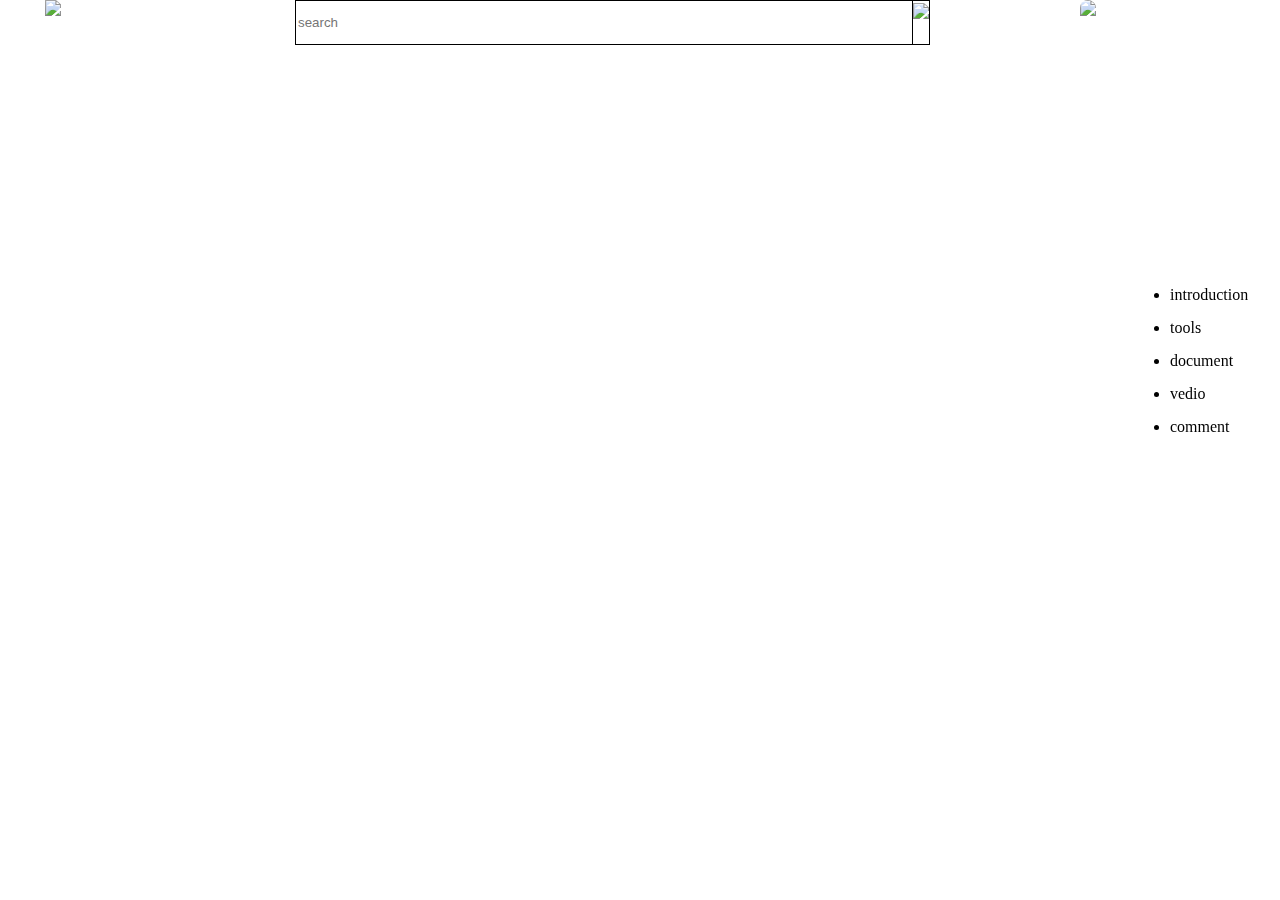
==== webdesign/Index.html @ b6ffe89a "update webdesign/Index.html" ====
<!DOCTYPE html>
<html>
  <head>
    <style>
    .head{
      display: flex;
      height: 45px;
      position: fixed;
      top: 0px;
      left: 0px;
      right: 0px; 
    }  
    
    .head-left{
      display: flex;
      width: 200px;
      margin-right: 50px;

      padding-left: 45px;
      
    }  
      
    .head-mid{
      display: flex;
      flex: 1;
      
    }  
    .head-right{
      display: flex;
      width: 300px;
      margin-left: 50px;
  
    }
    
    .course{
      position: fixed;
      top: 100px;
      left: 0;
      width: 150px;
      bottom: 0px;
      overflow-y: auto;

    }  
    
    .catalogue{
      position: fixed;
      top: 30%;
      right: 0;
      height: 200px;
      width: 150px;
      overflow-y: auto;

    }
    .catalogue ul li{
      padding-bottom: 15px;
      
    }
    
    </style>


  </head>
  
  
  <body>
  <div class="head">
    <div class="head-left">
      <img height="45px" src="http://picture.gptkong.com/20240513/20009439e5dd104e1ab48b390c6c21ee8c.png">
  
    </div>
    
    <div class="head-mid">
      <input type="text" placeholder="search"
      style="
      flex: 1;
      border-color:rgba(0,0,0,1);
      margin-right:-1px;
      border-width:1px;
      border-style:solid
      
      ">
    
      <img 
      style="
      padding-top:2px;
      border-width:1px;
      border-style:solid;
      border-color:rgba(0,0,0,1);"
      height="41px" src="http://picture.gptkong.com/20240513/1824ea1a3fc9644e828742196687baf56a.png">
    </div>
    
    <div class="head-right">
      <img  style="
      margin-left:100px;
      border-radius:22px;
      height="45px"  src="http://picture.gptkong.com/20240513/18201557fcf764432083ddb4edcf74a860.jpg">
    </div>
  </div>
  
  <div class="course"></div>
  
  
  <div class="catalogue">
        <ul style="
    ">
      <li>introduction</li>
      <li> tools</li>
      <li> document</li>
      <li> vedio</li>
      <li> comment</li>
    </ul>
      
    </ul>
    
  </div>  
  </body>
</html>
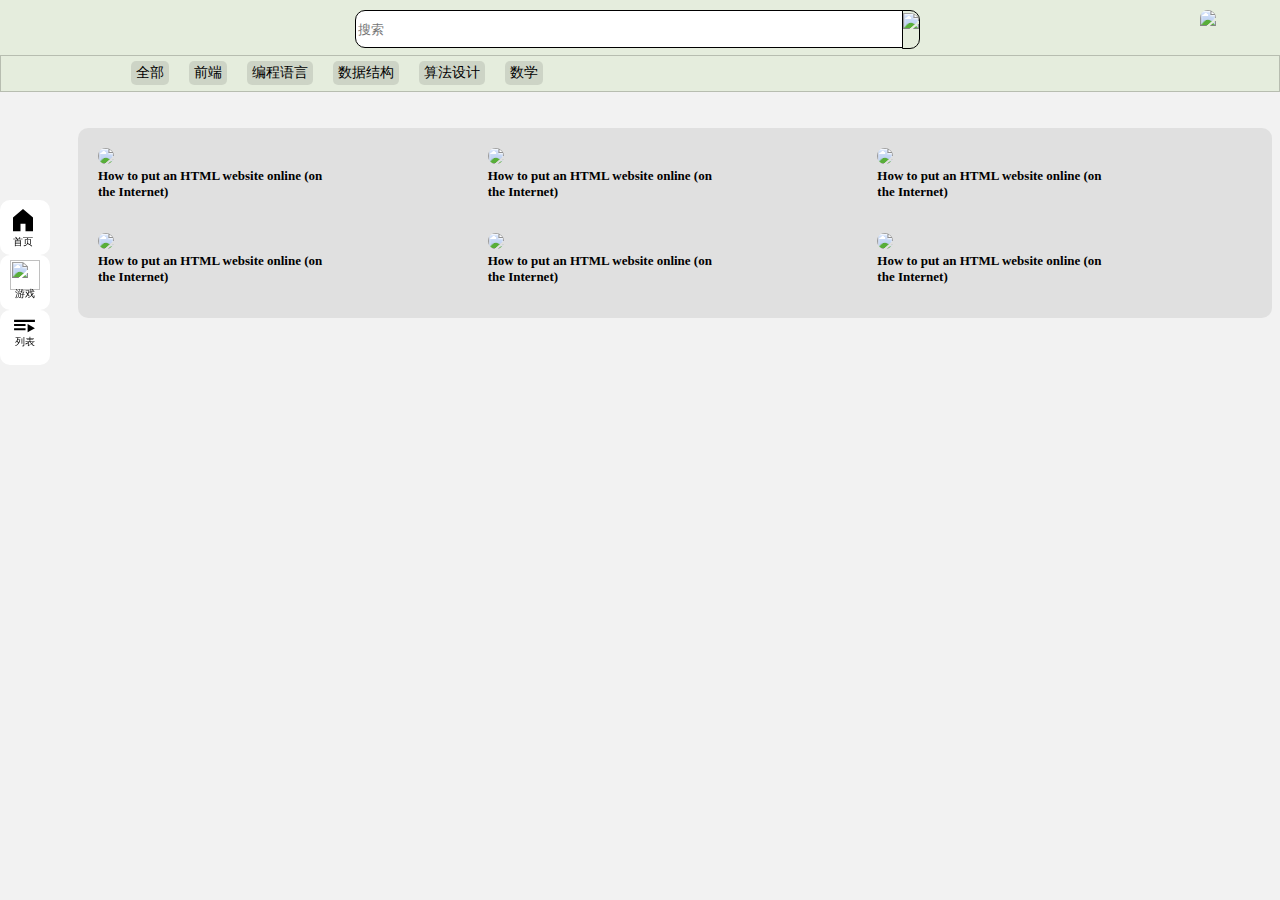
==== commit 7e36fe12: "hi" ====
--- a/webdesign/Index.html
+++ b/webdesign/Index.html
@@ -1,117 +1,449 @@
 <!DOCTYPE html>
 <html>
-  <head>
+  <head>   
+    
+  
+
+    
     <style>
+
+
     .head{
-      display: flex;
-      height: 45px;
+      padding: 10px;
+      background-color: rgb(229, 237, 221);
+      display: flex;
+      height: 38px;
       position: fixed;
       top: 0px;
       left: 0px;
       right: 0px; 
+      transition: 0.1s;
     }  
-    
     .head-left{
       display: flex;
       width: 200px;
-      margin-right: 50px;
-
+      margin-right: 100px;
       padding-left: 45px;
       
     }  
-      
     .head-mid{
       display: flex;
       flex: 1;
-      
     }  
-    .head-right{
-      display: flex;
-      width: 300px;
-      margin-left: 50px;
-  
-    }
-    
-    .course{
-      position: fixed;
-      top: 100px;
-      left: 0;
-      width: 150px;
-      bottom: 0px;
-      overflow-y: auto;
-
-    }  
-    
-    .catalogue{
-      position: fixed;
-      top: 30%;
-      right: 0;
-      height: 200px;
-      width: 150px;
-      overflow-y: auto;
-
-    }
-    .catalogue ul li{
-      padding-bottom: 15px;
-      
-    }
-    
-    </style>
-
-
-  </head>
-  
-  
-  <body>
-  <div class="head">
-    <div class="head-left">
-      <img height="45px" src="http://picture.gptkong.com/20240513/20009439e5dd104e1ab48b390c6c21ee8c.png">
-  
-    </div>
-    
-    <div class="head-mid">
-      <input type="text" placeholder="search"
-      style="
+    .head-mid input{
       flex: 1;
       border-color:rgba(0,0,0,1);
       margin-right:-1px;
       border-width:1px;
-      border-style:solid
-      
-      ">
-    
-      <img 
-      style="
+      border-style:solid;
+      border-radius: 10px 0 0 10px;
+    }
+    .head-mid img{
       padding-top:2px;
       border-width:1px;
       border-style:solid;
-      border-color:rgba(0,0,0,1);"
-      height="41px" src="http://picture.gptkong.com/20240513/1824ea1a3fc9644e828742196687baf56a.png">
+      border-color:rgba(0,0,0,1);
+      border-radius: 0 10px 10px 0;
+      cursor: pointer;
+    }
+    .head-right{
+      display: flex;
+      width: 300px;
+      margin-left: 50px;
+    }
+    .head-picture{
+      margin-left:230px;
+      border-radius:22px;
+      vertical-align: middle;
+      cursor:pointer;
+    }
+    
+
+    .course{
+      background-color: rgb(229, 237, 221);
+      position: fixed;
+      top: 55px;
+      left: 0px;
+      right: 0;
+      height: 35px;
+      overflow-x: auto;
+      border: 1px solid rgba(0,0,0, 0.2);
+      padding-left: 80px;
+    }  
+    .course li {
+      margin-top: 5px;
+      padding: 3px;
+      padding-left: 5px;
+      padding-right: 5px;
+      border-radius: 5px;
+      list-style: none;
+      margin-right: 20px;
+      color: black;
+      background-color: rgba(0,0,0, 0.1);
+      font-size: 14px;
+      transition: 0.1s;
+      cursor: pointer;
+    }
+    .course li:hover{
+      background-color: rgba(0,0,0, 0.2);
+    }
+    .course li:active{
+      background-color: rgba(0,0,0, 1);
+      color: white;
+    }
+    .course li:visited{
+      background-color: rgba(0,0,0, 1);
+      color: white;
+    }
+
+
+
+    .navigate{
+      display: flex;
+      flex-flow: column;
+      position: fixed;
+      top: 200px;
+      left: 0px;
+      height: 400px;
+      width: 50px;
+
+    }
+    .homepage-icon,.game-icon,.playlist-icon{
+      height: 55px;
+      padding-left: 8px;
+      padding-right: 8px;
+      border-radius: 10px;
+      background-color: white;
+      transition: 0.1s;
+      cursor: pointer;
+    }
+    .homepage-icon:hover,.game-icon:hover,.playlist-icon:hover{
+      background-color: rgba(0,0,0, 0.1);
+    }
+
+    .vdo{
+      padding: 20px;
+      box-shadow: rgba(0,0,0, 0.2);
+      border-radius: 10px;
+      background-color: rgba(0, 0, 0,0.07);
+      display: grid;
+      grid-template-columns:1fr 1fr 1fr;
+      column-gap: 15px;
+      row-gap: 20px;
+    }
+    .pct1{
+      border-radius: 15px;
+    }
+    .intro{
+      width: 240px;
+      font-size: 13px;
+      margin-top: 0px;
+      font-weight: bold;
+    }
+
+
+
+    .click-head-picture{
+    transition: 0.1s;
+    display: none;
+    box-shadow: 0px 0px 8px rgb(0, 0, 0, 0.5);
+    background-color: rgb(220, 217, 217);
+    border-radius: 3px;
+    position:fixed;
+    top: 10px;
+    right: 90px;
+    width: 150px;
+    height: 250px;
+  }
+  .click-head-picture ul{
+    margin-top: 60px;
+    padding: 0px;
+    width: 100%;
+    list-style-type: none;
+    font-size: 13px;
+    line-height: 20px;
+  }
+ 
+  .click-head-picture li{
+    transition: 0.1s;
+    line-height: 21px;
+    padding-left: 15px;
+    cursor: pointer;
+  }
+  .click-head-picture li:hover{
+    background-color: rgba(0,0,0,0.1);
+    font-size: 15px;
+  }
+
+        
+    </style>
+
+
+
+  </head>
+  
+  
+  <body style="
+  background-color: rgba(0, 0, 0, 0.05);
+  padding-left: 70px;
+  padding-top: 120px;
+  ">
+  
+
+
+  
+  <div class="head">
+    <div class="head-left">
+
+    </div>
+
+    <div class="head-mid">
+      <input type="text" placeholder="搜索">
+    
+      <img height="34.5px" src="http://picture.gptkong.com/20240513/1824ea1a3fc9644e828742196687baf56a.png">
     </div>
     
     <div class="head-right">
-      <img  style="
-      margin-left:100px;
-      border-radius:22px;
-      height="45px"  src="http://picture.gptkong.com/20240513/18201557fcf764432083ddb4edcf74a860.jpg">
-    </div>
-  </div>
-  
-  <div class="course"></div>
-  
-  
-  <div class="catalogue">
-        <ul style="
+      <img  class="head-picture"     height="100%"  src="http://picture.gptkong.com/20240513/18201557fcf764432083ddb4edcf74a860.jpg">
+    </div>
+
+      <div class="course">
+    <ul style="
+      overflow-x: auto;
+      white-space: nowrap;
+      display: flex;
+      margin: 0;
+      padding: 0;
+      flex-direction: row;
+      padding-left: 50px;
+
     ">
-      <li>introduction</li>
-      <li> tools</li>
-      <li> document</li>
-      <li> vedio</li>
-      <li> comment</li>
+      <li>全部</li>
+      <li>前端</li>
+      <li>编程语言</li>
+      <li>数据结构</li>
+      <li>算法设计</li>
+      <li>数学</li>
     </ul>
+  </div>
+  </div>
+  
+
+
+
+
+  
+
+
+  <div class="navigate">
+    <div class="homepage-icon">
+      <div style="margin-top: 5px; width: 30px;  height: 30px; display: block; fill: currentcolor;"><svg xmlns="http://www.w3.org/2000/svg" enable-background="new 0 0 24 24" height="24" viewBox="0 0 24 24" width="24" focusable="false" style="pointer-events: none; display: inherit; width: 100%; height: 100%;"><g><path d="M4 21V10.08l8-6.96 8 6.96V21h-6v-6h-4v6H4z"></path></g></svg>  
+      <p style="
+      font-size: 10px; 
+      margin: 0px;
+      vertical-align: top;
+      text-align: center;
+      ">首页</p>
+      </div>
+    </div>
+
+    <div class="game-icon">
+      <img height="30" width="30" 
+      style="
+      margin: 0px;
+      padding-left: 1.5px;
+      padding-top: 5px;
+      "
+      src="http://picture.gptkong.com/20240514/1525589cf64cee4ed8855a0236bd6e3e6f.png">
+
+      <p style="
+      font-size: 10px; 
+      margin: 0px;
+      margin-top: -7px;
+      vertical-align: top;
+      text-align: center;
+      ">游戏</p>
+    </div>
+ 
+    <div class="playlist-icon">
+      <div style="width: 25px; padding-left: 4px; 
+      height: 30px; display: block; fill: currentcolor;"><svg xmlns="http://www.w3.org/2000/svg" height="24" viewBox="0 0 24 24" width="24" focusable="false" style="pointer-events: none; display: inherit; width: 100%; height: 100%;"><path d="M15 19v-8l7 4-7 4Zm7-12H2v2h20V7Zm-9 6H2v-2h11v2Zm0 4H2v-2h11v2Z"></path></svg></div>
       
-    </ul>
-    
-  </div>  
-  </body>
+    </div>
+    <p style="
+    font-size: 10px; 
+    margin: 0px;
+    margin-top: -30px;
+    vertical-align: top;
+    text-align: center;
+    ">列表</p>
+
+  </div>
+
+  <div class="vdo">
+<div>  
+  <div>
+   <img class="pct1"  width="100%" src="https://i.ytimg.com/vi/p1QU3kLFPdg/hq720.jpg?sqp=-oaymwEcCNAFEJQDSFXyq4qpAw4IARUAAIhCGAFwAcABBg==&rs=AOn4CLCnxuRiVlwwfIWUI0t-nSFxwCq7Rg"
+  </div>
+
+  <div>
+
+
+
+   <div class="introduction">
+      <p  class="intro">
+          How to put an HTML website online (on the Internet)
+      </p>
+   </div>
+  
+  </div>
+</div>
+
+  
+</div>
+
+<div>  
+  <div>
+   <img class="pct1"  width="100%" src="https://i.ytimg.com/vi/p1QU3kLFPdg/hq720.jpg?sqp=-oaymwEcCNAFEJQDSFXyq4qpAw4IARUAAIhCGAFwAcABBg==&rs=AOn4CLCnxuRiVlwwfIWUI0t-nSFxwCq7Rg"
+  </div>
+
+  <div>
+
+
+
+   <div class="introduction">
+      <p  class="intro">
+          How to put an HTML website online (on the Internet)
+      </p>
+   </div>
+  
+  </div>
+</div>
+
+  
+</div>
+
+<div>  
+  <div>
+   <img class="pct1"  width="100%" src="https://i.ytimg.com/vi/p1QU3kLFPdg/hq720.jpg?sqp=-oaymwEcCNAFEJQDSFXyq4qpAw4IARUAAIhCGAFwAcABBg==&rs=AOn4CLCnxuRiVlwwfIWUI0t-nSFxwCq7Rg"
+  </div>
+
+  <div>
+
+
+   <div class="introduction">
+      <p  class="intro">
+          How to put an HTML website online (on the Internet)
+      </p>
+   </div>
+  
+  </div>
+</div>
+
+  
+</div>
+
+<div>  
+  <div>
+   <img class="pct1"  width="100%" src="https://i.ytimg.com/vi/p1QU3kLFPdg/hq720.jpg?sqp=-oaymwEcCNAFEJQDSFXyq4qpAw4IARUAAIhCGAFwAcABBg==&rs=AOn4CLCnxuRiVlwwfIWUI0t-nSFxwCq7Rg"
+  </div>
+
+  <div>
+
+
+
+   <div class="introduction">
+      <p  class="intro">
+          How to put an HTML website online (on the Internet)
+      </p>
+   </div>
+  
+  </div>
+</div>
+
+  
+</div>
+
+<div>  
+  <div>
+   <img class="pct1"  width="100%" src="https://i.ytimg.com/vi/p1QU3kLFPdg/hq720.jpg?sqp=-oaymwEcCNAFEJQDSFXyq4qpAw4IARUAAIhCGAFwAcABBg==&rs=AOn4CLCnxuRiVlwwfIWUI0t-nSFxwCq7Rg"
+  </div>
+
+  <div>
+
+ 
+
+   <div class="introduction">
+      <p  class="intro">
+          How to put an HTML website online (on the Internet)
+      </p>
+   </div>
+  
+  </div>
+</div>
+
+  
+</div>
+
+<div>  
+  <div>
+   <img class="pct1"  width="100%" src="https://i.ytimg.com/vi/p1QU3kLFPdg/hq720.jpg?sqp=-oaymwEcCNAFEJQDSFXyq4qpAw4IARUAAIhCGAFwAcABBg==&rs=AOn4CLCnxuRiVlwwfIWUI0t-nSFxwCq7Rg"
+  </div>
+
+  <div>
+
+   <div class="introduction">
+      <p  class="intro">
+          How to put an HTML website online (on the Internet)
+      </p>
+   </div>
+  
+  </div>
+</div>
+
+  
+</div>
+
+
+
+
+
+
+
+
+
+
+</div>
+
+  
+<div class="click-head-picture">
+  <ul>
+    <li>账号信息</li>
+    <li>个人资料</li>
+    <li>实名认证</li>
+
+  </ul>
+</div>
+
+
+<script>
+  document.addEventListener('DOMContentLoaded', function() {
+      click();
+  });
+  
+  function click() {
+      const h = document.querySelector('.head-picture');
+      const c = document.querySelector('.click-head-picture');
+      let m=false;
+      h.addEventListener('click', function() {
+         m=!m;
+         c.style.display = m?'flex':'none';
+      }); 
+     
+      
+  }
+  </script>
+  
+
+</body>
 </html>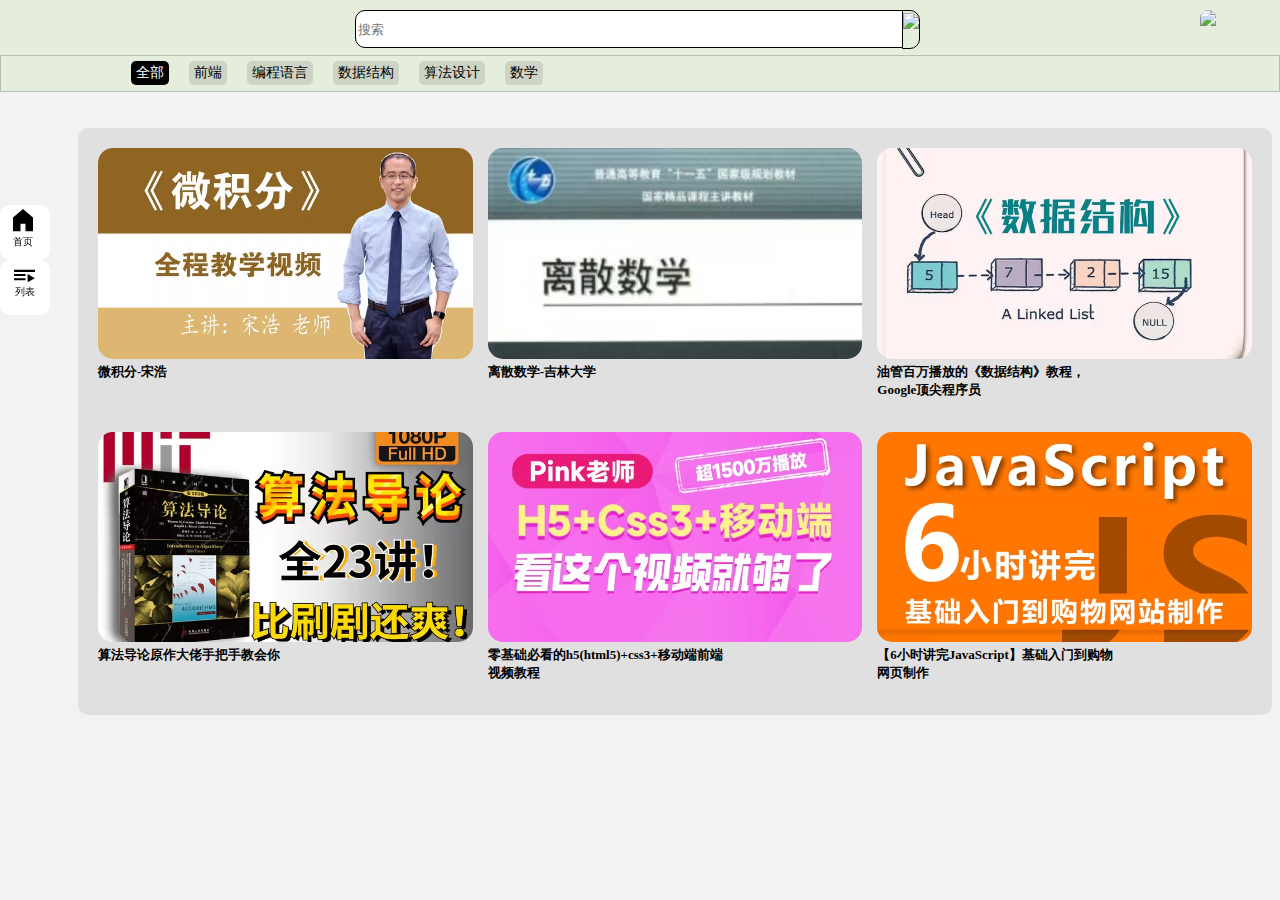
==== commit f74591df: "hi" ====
--- a/webdesign/Index.html
+++ b/webdesign/Index.html
@@ -3,191 +3,14 @@
   <head>   
     
   
-
-    
-    <style>
-
-
-    .head{
-      padding: 10px;
-      background-color: rgb(229, 237, 221);
-      display: flex;
-      height: 38px;
-      position: fixed;
-      top: 0px;
-      left: 0px;
-      right: 0px; 
-      transition: 0.1s;
-    }  
-    .head-left{
-      display: flex;
-      width: 200px;
-      margin-right: 100px;
-      padding-left: 45px;
-      
-    }  
-    .head-mid{
-      display: flex;
-      flex: 1;
-    }  
-    .head-mid input{
-      flex: 1;
-      border-color:rgba(0,0,0,1);
-      margin-right:-1px;
-      border-width:1px;
-      border-style:solid;
-      border-radius: 10px 0 0 10px;
-    }
-    .head-mid img{
-      padding-top:2px;
-      border-width:1px;
-      border-style:solid;
-      border-color:rgba(0,0,0,1);
-      border-radius: 0 10px 10px 0;
-      cursor: pointer;
-    }
-    .head-right{
-      display: flex;
-      width: 300px;
-      margin-left: 50px;
-    }
-    .head-picture{
-      margin-left:230px;
-      border-radius:22px;
-      vertical-align: middle;
-      cursor:pointer;
-    }
-    
-
-    .course{
-      background-color: rgb(229, 237, 221);
-      position: fixed;
-      top: 55px;
-      left: 0px;
-      right: 0;
-      height: 35px;
-      overflow-x: auto;
-      border: 1px solid rgba(0,0,0, 0.2);
-      padding-left: 80px;
-    }  
-    .course li {
-      margin-top: 5px;
-      padding: 3px;
-      padding-left: 5px;
-      padding-right: 5px;
-      border-radius: 5px;
-      list-style: none;
-      margin-right: 20px;
-      color: black;
-      background-color: rgba(0,0,0, 0.1);
-      font-size: 14px;
-      transition: 0.1s;
-      cursor: pointer;
-    }
-    .course li:hover{
-      background-color: rgba(0,0,0, 0.2);
-    }
-    .course li:active{
-      background-color: rgba(0,0,0, 1);
-      color: white;
-    }
-    .course li:visited{
-      background-color: rgba(0,0,0, 1);
-      color: white;
-    }
-
-
-
-    .navigate{
-      display: flex;
-      flex-flow: column;
-      position: fixed;
-      top: 200px;
-      left: 0px;
-      height: 400px;
-      width: 50px;
-
-    }
-    .homepage-icon,.game-icon,.playlist-icon{
-      height: 55px;
-      padding-left: 8px;
-      padding-right: 8px;
-      border-radius: 10px;
-      background-color: white;
-      transition: 0.1s;
-      cursor: pointer;
-    }
-    .homepage-icon:hover,.game-icon:hover,.playlist-icon:hover{
-      background-color: rgba(0,0,0, 0.1);
-    }
-
-    .vdo{
-      padding: 20px;
-      box-shadow: rgba(0,0,0, 0.2);
-      border-radius: 10px;
-      background-color: rgba(0, 0, 0,0.07);
-      display: grid;
-      grid-template-columns:1fr 1fr 1fr;
-      column-gap: 15px;
-      row-gap: 20px;
-    }
-    .pct1{
-      border-radius: 15px;
-    }
-    .intro{
-      width: 240px;
-      font-size: 13px;
-      margin-top: 0px;
-      font-weight: bold;
-    }
-
-
-
-    .click-head-picture{
-    transition: 0.1s;
-    display: none;
-    box-shadow: 0px 0px 8px rgb(0, 0, 0, 0.5);
-    background-color: rgb(220, 217, 217);
-    border-radius: 3px;
-    position:fixed;
-    top: 10px;
-    right: 90px;
-    width: 150px;
-    height: 250px;
-  }
-  .click-head-picture ul{
-    margin-top: 60px;
-    padding: 0px;
-    width: 100%;
-    list-style-type: none;
-    font-size: 13px;
-    line-height: 20px;
-  }
- 
-  .click-head-picture li{
-    transition: 0.1s;
-    line-height: 21px;
-    padding-left: 15px;
-    cursor: pointer;
-  }
-  .click-head-picture li:hover{
-    background-color: rgba(0,0,0,0.1);
-    font-size: 15px;
-  }
-
-        
-    </style>
-
-
+    <link 
+    rel="stylesheet"
+    href="web.css" >
 
   </head>
   
   
-  <body style="
-  background-color: rgba(0, 0, 0, 0.05);
-  padding-left: 70px;
-  padding-top: 120px;
-  ">
+  <body>
   
 
 
@@ -218,8 +41,13 @@
       padding-left: 50px;
 
     ">
-      <li>全部</li>
-      <li>前端</li>
+      <li style="  
+      background-color: rgba(0,0,0, 1);
+      color: white;">
+        全部</li>
+      <a href="front-end.html">
+        <li>前端</li>
+      </a>
       <li>编程语言</li>
       <li>数据结构</li>
       <li>算法设计</li>
@@ -230,198 +58,148 @@
   
 
 
-
-
-  
-
+  
 
   <div class="navigate">
-    <div class="homepage-icon">
-      <div style="margin-top: 5px; width: 30px;  height: 30px; display: block; fill: currentcolor;"><svg xmlns="http://www.w3.org/2000/svg" enable-background="new 0 0 24 24" height="24" viewBox="0 0 24 24" width="24" focusable="false" style="pointer-events: none; display: inherit; width: 100%; height: 100%;"><g><path d="M4 21V10.08l8-6.96 8 6.96V21h-6v-6h-4v6H4z"></path></g></svg>  
-      <p style="
-      font-size: 10px; 
-      margin: 0px;
-      vertical-align: top;
-      text-align: center;
-      ">首页</p>
+
+    <a href="index.html">
+      <div class="homepage-icon">
+        <div style="margin-top: 5px; width: 30px;  height: 30px; display: block; fill: currentcolor;">
+          <svg xmlns="http://www.w3.org/2000/svg" enable-background="new 0 0 24 24" height="24" viewBox="0 0 24 24" width="24" focusable="false" style="pointer-events: none; display: inherit; width: 100%; height: 100%;">
+            <g><path d="M4 21V10.08l8-6.96 8 6.96V21h-6v-6h-4v6H4z"></path></g>
+          </svg>  
+
+        <p style="
+        text-decoration: none;
+        font-size: 10px; 
+        margin: 0px;
+        vertical-align: top;
+        text-align: center;
+        ">首页</p>          
+        </div> 
+ 
       </div>
-    </div>
-
-    <div class="game-icon">
-      <img height="30" width="30" 
-      style="
-      margin: 0px;
-      padding-left: 1.5px;
-      padding-top: 5px;
-      "
-      src="http://picture.gptkong.com/20240514/1525589cf64cee4ed8855a0236bd6e3e6f.png">
-
-      <p style="
-      font-size: 10px; 
-      margin: 0px;
-      margin-top: -7px;
-      vertical-align: top;
-      text-align: center;
-      ">游戏</p>
-    </div>
+    </a>
+
+
  
-    <div class="playlist-icon">
-      <div style="width: 25px; padding-left: 4px; 
-      height: 30px; display: block; fill: currentcolor;"><svg xmlns="http://www.w3.org/2000/svg" height="24" viewBox="0 0 24 24" width="24" focusable="false" style="pointer-events: none; display: inherit; width: 100%; height: 100%;"><path d="M15 19v-8l7 4-7 4Zm7-12H2v2h20V7Zm-9 6H2v-2h11v2Zm0 4H2v-2h11v2Z"></path></svg></div>
+    <a href="playlist.html">
+      <div class="playlist-icon">
+        <div style="width: 25px; padding-left: 4px; 
+        height: 30px; display: block; fill: currentcolor;"><svg xmlns="http://www.w3.org/2000/svg" height="24" viewBox="0 0 24 24" width="24" focusable="false" style="pointer-events: none; display: inherit; width: 100%; height: 100%;"><path d="M15 19v-8l7 4-7 4Zm7-12H2v2h20V7Zm-9 6H2v-2h11v2Zm0 4H2v-2h11v2Z"></path></svg></div>
+
+        
+      </div>  
+    </a>
+
+       <p style="
+          font-size: 10px; 
+          margin: 0px;
+          margin-top: -30px;
+          vertical-align: top;
+          text-align: center;
+          ">列表</p>
+      </div>
+
+
+
+      <div class="vdo">
+
+          <div>
+            <a href="https://www.bilibili.com/video/BV1UW411k7Jv?t=325.2">
+              <img class="pct1" width="100%" src="pictrue/HomePage/course1.avif">
+              <p class="intro">微积分-宋浩</p>  
+            </a>
+          </div>
+
+          <div>
+            <a href="https://www.bilibili.com/video/BV1Tt411G7Jn?t=4.4">
+              <img class="pct1" width="100%" src="pictrue/HomePage/course2.avif">
+              <p class="intro">离散数学-吉林大学</p>  
+            </a>
+          </div>
+
+
+          <div>
+            <a href="https://www.bilibili.com/video/BV1dC411E77b?t=5.7">
+              <img class="pct1" width="100%" src="pictrue/HomePage/course3.avif">
+              <p class="intro">油管百万播放的《数据结构》教程，Google顶尖程序员</p>  
+            </a>
+          </div>
+
+
+          <div>
+            <a href="https://www.bilibili.com/video/BV1qV41137sb?t=2.9">
+              <img class="pct1" width="100%" src="pictrue/HomePage/course4.avif">
+              <p class="intro"> 算法导论原作大佬手把手教会你</p>  
+            </a>
+          </div>
       
-    </div>
-    <p style="
-    font-size: 10px; 
-    margin: 0px;
-    margin-top: -30px;
-    vertical-align: top;
-    text-align: center;
-    ">列表</p>
+    
+
+    <div>
+      <a href="https://www.bilibili.com/video/BV14J4114768?t=25.9">
+        <img class="pct1" width="100%" src="pictrue/FrontEnd/course2.avif">
+        <p class="intro">零基础必看的h5(html5)+css3+移动端前端视频教程</p>  
+      </a>
+    </div>
+
+    <div>
+      <a href="https://www.bilibili.com/video/BV19J4m1N7T3?t=85.3">
+        <img class="pct1" width="100%" src="pictrue/FrontEnd/course3.avif">
+        <p class="intro">【6小时讲完JavaScript】基础入门到购物网页制作</p>  
+      </a>
+    </div>
+
+
+
+
+
+
+
+
+
+
+    </div>
+
+  
+<div class="click-head-picture">
+
+  <div style="
+  display: flex;
+    position: fixed;
+    top: 8px;
+    right: 90px;
+    height: 50px;
+    width: 130px;
+    border-radius: 5px;
+    border-width: 1px;
+    border-style: solid;
+    border-color: rgba(0, 0, 0, 0.2);
+    ">
+   
+    <img    height="100%"  src="http://picture.gptkong.com/20240513/18201557fcf764432083ddb4edcf74a860.jpg"
+    style="border-radius: 50%;"
+    >
+
+      <a href="login.html" style="
+      margin-top: 18px;
+      margin-left: 5px;
+      cursor: pointer;
+      ">
+        <button
+        style="font-size: 12px;
+        border: none;">登录</button>
+      
+      </a>
+   
+ 
 
   </div>
 
-  <div class="vdo">
-<div>  
-  <div>
-   <img class="pct1"  width="100%" src="https://i.ytimg.com/vi/p1QU3kLFPdg/hq720.jpg?sqp=-oaymwEcCNAFEJQDSFXyq4qpAw4IARUAAIhCGAFwAcABBg==&rs=AOn4CLCnxuRiVlwwfIWUI0t-nSFxwCq7Rg"
-  </div>
-
-  <div>
-
-
-
-   <div class="introduction">
-      <p  class="intro">
-          How to put an HTML website online (on the Internet)
-      </p>
-   </div>
-  
-  </div>
-</div>
-
-  
-</div>
-
-<div>  
-  <div>
-   <img class="pct1"  width="100%" src="https://i.ytimg.com/vi/p1QU3kLFPdg/hq720.jpg?sqp=-oaymwEcCNAFEJQDSFXyq4qpAw4IARUAAIhCGAFwAcABBg==&rs=AOn4CLCnxuRiVlwwfIWUI0t-nSFxwCq7Rg"
-  </div>
-
-  <div>
-
-
-
-   <div class="introduction">
-      <p  class="intro">
-          How to put an HTML website online (on the Internet)
-      </p>
-   </div>
-  
-  </div>
-</div>
-
-  
-</div>
-
-<div>  
-  <div>
-   <img class="pct1"  width="100%" src="https://i.ytimg.com/vi/p1QU3kLFPdg/hq720.jpg?sqp=-oaymwEcCNAFEJQDSFXyq4qpAw4IARUAAIhCGAFwAcABBg==&rs=AOn4CLCnxuRiVlwwfIWUI0t-nSFxwCq7Rg"
-  </div>
-
-  <div>
-
-
-   <div class="introduction">
-      <p  class="intro">
-          How to put an HTML website online (on the Internet)
-      </p>
-   </div>
-  
-  </div>
-</div>
-
-  
-</div>
-
-<div>  
-  <div>
-   <img class="pct1"  width="100%" src="https://i.ytimg.com/vi/p1QU3kLFPdg/hq720.jpg?sqp=-oaymwEcCNAFEJQDSFXyq4qpAw4IARUAAIhCGAFwAcABBg==&rs=AOn4CLCnxuRiVlwwfIWUI0t-nSFxwCq7Rg"
-  </div>
-
-  <div>
-
-
-
-   <div class="introduction">
-      <p  class="intro">
-          How to put an HTML website online (on the Internet)
-      </p>
-   </div>
-  
-  </div>
-</div>
-
-  
-</div>
-
-<div>  
-  <div>
-   <img class="pct1"  width="100%" src="https://i.ytimg.com/vi/p1QU3kLFPdg/hq720.jpg?sqp=-oaymwEcCNAFEJQDSFXyq4qpAw4IARUAAIhCGAFwAcABBg==&rs=AOn4CLCnxuRiVlwwfIWUI0t-nSFxwCq7Rg"
-  </div>
-
-  <div>
-
- 
-
-   <div class="introduction">
-      <p  class="intro">
-          How to put an HTML website online (on the Internet)
-      </p>
-   </div>
-  
-  </div>
-</div>
-
-  
-</div>
-
-<div>  
-  <div>
-   <img class="pct1"  width="100%" src="https://i.ytimg.com/vi/p1QU3kLFPdg/hq720.jpg?sqp=-oaymwEcCNAFEJQDSFXyq4qpAw4IARUAAIhCGAFwAcABBg==&rs=AOn4CLCnxuRiVlwwfIWUI0t-nSFxwCq7Rg"
-  </div>
-
-  <div>
-
-   <div class="introduction">
-      <p  class="intro">
-          How to put an HTML website online (on the Internet)
-      </p>
-   </div>
-  
-  </div>
-</div>
-
-  
-</div>
-
-
-
-
-
-
-
-
-
-
-</div>
-
-  
-<div class="click-head-picture">
   <ul>
-    <li>账号信息</li>
-    <li>个人资料</li>
-    <li>实名认证</li>
-
+    <a href="information.html"><li>账号信息</li></a>
+    <a href="name.html"><li>实名认证</li></a>
   </ul>
 </div>
 
--- a/webdesign/web.css
+++ b/webdesign/web.css
@@ -0,0 +1,228 @@
+body{
+  background-color: rgba(0, 0, 0, 0.05);
+  padding-left: 70px;
+  padding-top: 120px;
+}
+
+
+a{
+  text-decoration: none;
+  color: black;
+}
+
+/*头部框*/
+.head{
+  padding: 10px;
+  background-color: rgb(229, 237, 221);
+  display: flex;
+  height: 38px;
+  position: fixed;
+  top: 0px;
+  left: 0px;
+  right: 0px; 
+  transition: 0.1s;
+}  
+.head-left{
+  display: flex;
+  width: 200px;
+  margin-right: 100px;
+  padding-left: 45px;
+  
+}  
+.head-mid{
+  display: flex;
+  flex: 1;
+}  
+.head-mid input{
+  flex: 1;
+  border-color:rgba(0,0,0,1);
+  margin-right:-1px;
+  border-width:1px;
+  border-style:solid;
+  border-radius: 10px 0 0 10px;
+}
+.head-mid img{
+  padding-top:2px;
+  border-width:1px;
+  border-style:solid;
+  border-color:rgba(0,0,0,1);
+  border-radius: 0 10px 10px 0;
+  cursor: pointer;
+}
+.head-right{
+  display: flex;
+  width: 300px;
+  margin-left: 50px;
+}
+.head-picture{
+  margin-left:230px;
+  border-radius:22px;
+  vertical-align: middle;
+  cursor:pointer;
+}
+
+
+/*课程导航栏*/
+.course{
+  background-color: rgb(229, 237, 221);
+  position: fixed;
+  top: 55px;
+  left: 0px;
+  right: 0;
+  height: 35px;
+  overflow-x: auto;
+  border: 1px solid rgba(0,0,0, 0.2);
+  padding-left: 80px;
+}  
+.course li {
+  margin-top: 5px;
+  padding: 3px;
+  padding-left: 5px;
+  padding-right: 5px;
+  border-radius: 5px;
+  list-style: none;
+  margin-right: 20px;
+  color: black;
+  background-color: rgba(0,0,0, 0.1);
+  font-size: 14px;
+  transition: 0.1s;
+  cursor: pointer;
+}
+.course li:hover{
+  background-color: rgba(0,0,0, 0.2);
+}
+.course li:active{
+  background-color: rgba(0,0,0, 1);
+  color: white;
+}
+.course li:visited{
+  background-color: rgba(0,0,0, 1);
+  color: white;
+}
+
+
+
+/*左侧导航栏*/
+.navigate{
+  display: flex;
+  flex-flow: column;
+  position: fixed;
+  top: 200px;
+  left: 0px;
+  height: 400px;
+  width: 50px;
+
+}
+.homepage-icon,.playlist-icon{
+  color: black;
+  text-decoration: none;
+  height: 55px;
+  padding-left: 8px;
+  padding-right: 8px;
+  border-radius: 10px;
+  background-color: white;
+  transition: 0.1s;
+  cursor: pointer;
+}
+.homepage-icon:hover,.game-icon:hover,.playlist-icon:hover{
+  background-color: rgba(0,0,0, 0.1);
+}
+
+
+/*视频*/
+.vdo{
+  padding: 20px;
+  box-shadow: rgba(0,0,0, 0.2);
+  border-radius: 10px;
+  background-color: rgba(0, 0, 0,0.07);
+  display: grid;
+  grid-template-columns:1fr 1fr 1fr;
+  column-gap: 15px;
+  row-gap: 20px;
+}
+.pct1{
+  border-radius: 15px;
+}
+.intro{
+  width: 240px;
+  font-size: 13px;
+  margin-top: 0px;
+  font-weight: bold;
+}
+
+
+/*点击头像后*/
+.click-head-picture{
+transition: 0.1s;
+display: none;
+box-shadow: 0px 0px 8px rgb(0, 0, 0, 0.5);
+background-color: rgb(220, 217, 217);
+border-radius: 3px;
+position:fixed;
+top: 10px;
+right: 90px;
+width: 130px;
+height: 200px;
+}
+.click-head-picture ul{
+margin-top: 60px;
+padding: 0px;
+width: 100%;
+list-style-type: none;
+font-size: 13px;
+line-height: 20px;
+}
+
+.click-head-picture li{
+transition: 0.1s;
+line-height: 21px;
+padding-left: 15px;
+cursor: pointer;
+}
+.click-head-picture li:hover{
+background-color: rgba(0,0,0,0.1);
+font-size: 15px;
+}
+
+/*课程部分*/
+#course-introsuction,#instrument,#vedio{
+  margin-top: 10px;
+  margin-bottom: 10px;
+}
+.paragraph{
+  color: black;
+  font-size: small;
+  text-decoration: none;
+}
+.paragraph:hover{
+  text-decoration-line:underline;
+}
+
+
+.guide{
+  position: fixed;
+  right: 0px;
+  top: 200px;
+  width: 100px;
+  height: auto;
+  background-color: rgba(0,0,0, 0.1);
+  border-radius: 10px;
+  
+  }
+  
+  .guide a{
+  display: block;
+  font-size: 15px;
+  color: black;
+  transition: 0.1s;
+  padding-right: 10px;
+  text-align: right;
+  line-height: 21px;
+
+  text-decoration: none;
+  cursor: pointer;
+  }
+  .guide a:hover{
+  background-color: rgba(0,0,0,0.1);
+  font-size: 18px;
+  }